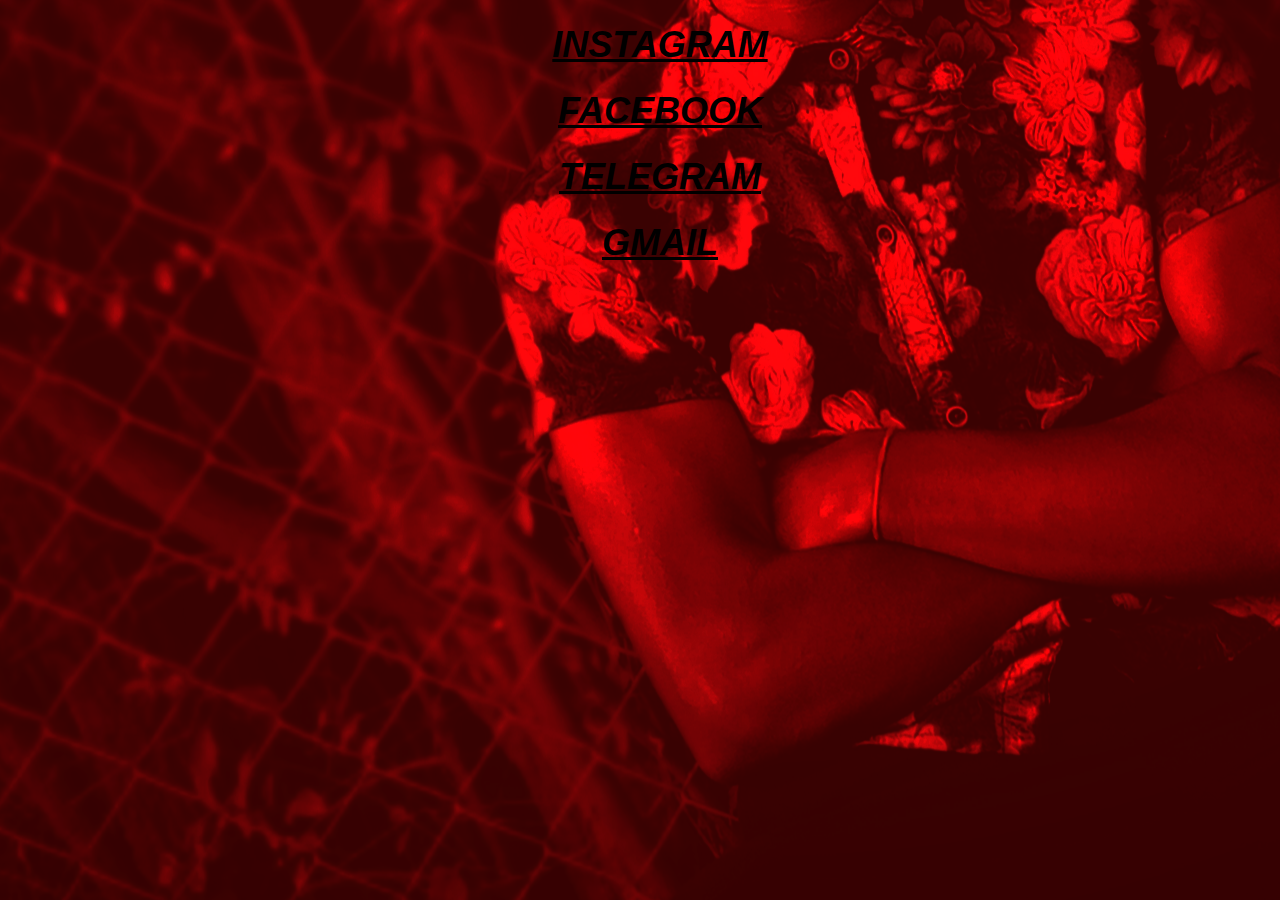
==== html/index2.html @ 5c0a9f17 "required an edit to my html and css and also some of my contents" ====
<!DOCTYPE html>
<html lang="en">
<head>
    <meta charset="UTF-8">
    <meta http-equiv="X-UA-Compatible" content="IE=edge">
    <meta name="viewport" content="width=device-width, initial-scale=1.0">
    <title>official website</title>
    <link rel="stylesheet" href="index.css">
</head>
<body> <ul>
    <h1><a href="http://instagram.com">INSTAGRAM</a></h1>
    <h1><a href="http://facbook.com">FACEBOOK</a></h1>
    <h1><a href="http://telegram.com">TELEGRAM</a></h1>
    <h1><a href="http://gmail.com">GMAIL</a></h1></ul>
    
    
</body>
</html>
---- html/index.css ----
body{
    background-color: rgb(41, 1, 1);
    font-family: 'Lucida Sans', 'Lucida Sans Regular', 'Lucida Grande', 'Lucida Sans Unicode', Geneva, Verdana, sans-serif;
    font-size: 100px;
    /* color: rgb(150, 134, 134); */
    text-align: center;
    font-style: oblique;
    

background: size 10px;
background-blend-mode: color-dodge;
background-image: url(newpic2.jpg);
background-position: 40%; align-self: center;
background-size:initial;
}

#logo{
    
height: 100vh;


width: 100%;

font-style: oblique;
font-weight: bolder;
}
#vision{
font-size: 25px;
font-style: oblique;
font-family:-apple-system, BlinkMacSystemFont, 'Segoe UI', Roboto, Oxygen, Ubuntu, Cantarell, 'Open Sans', 'Helvetica Neue', sans-serif;
color: aliceblue;


}
#contact-us{
    font-family:'Franklin Gothic Medium', 'Arial Narrow', Arial, sans-serif;
    text-align: start;
    font-size: 20px;
    background-color: rgb(0, 21, 3);
    color: rgb(187, 167, 141);
}
#btn{
    border: none;

 
background-color: rgb(199, 185, 185);
font-size: 30px;
font-family: 'Lucida Sans', 'Lucida Sans Regular', 'Lucida Grande', 'Lucida Sans Unicode', Geneva, Verdana, sans-serif;
background: none;
cursor: pointer;
font-style: oblique;
font-weight: bold;
align-items: center;
padding-top: 10px;
padding-left: 3%;
}
#btn a{
    color:rgb(255, 255, 255) ;
    text-decoration: none;
}
#btn a:hover{
    color: rgb(255, 0, 149);
    transition: .3s;
}
#btn2{
    background-color: rgb(51, 50, 50);
    color: rgb(237, 220, 220);
    font-style: oblique;
    font-weight: bold;
    border: 2px solid transparent;
    border-radius: 30px;
    padding: 10px 25px;
    transition: transform .4s;
    font-size: medium;
}
#btn2:hover{
transform: scale(1.2);
}

ul{
    font-size: large;
    background-color: none;
}
ul a{
    color: black;
}
ul a:hover{
    color: darkgrey;
    transition: .4s;
}
footer{
    font-size: 30px;
}
#initial-page{
    background-color: transparent;
    /* box-shadow: 10px 10px rgb(73, 197, 235); */
}
#last-page{
    /* background-color: rgb(122, 10, 0); */
    /* background-image: linear-gradient(rgb(165, 24, 0), rgb(60, 3, 0)); */
    box-shadow: inset;
    font-size: 30px;
   text-align: left;
   background-image: linear-gradient(to bottom, rgba(255,0,0,0), rgba(255,0,0,1));
}
h5{
    font-size: 20px;
    font-style: oblique;
    font-family:sans-serif;
    color: rgb(145, 145, 145);
    font-weight: none;

}
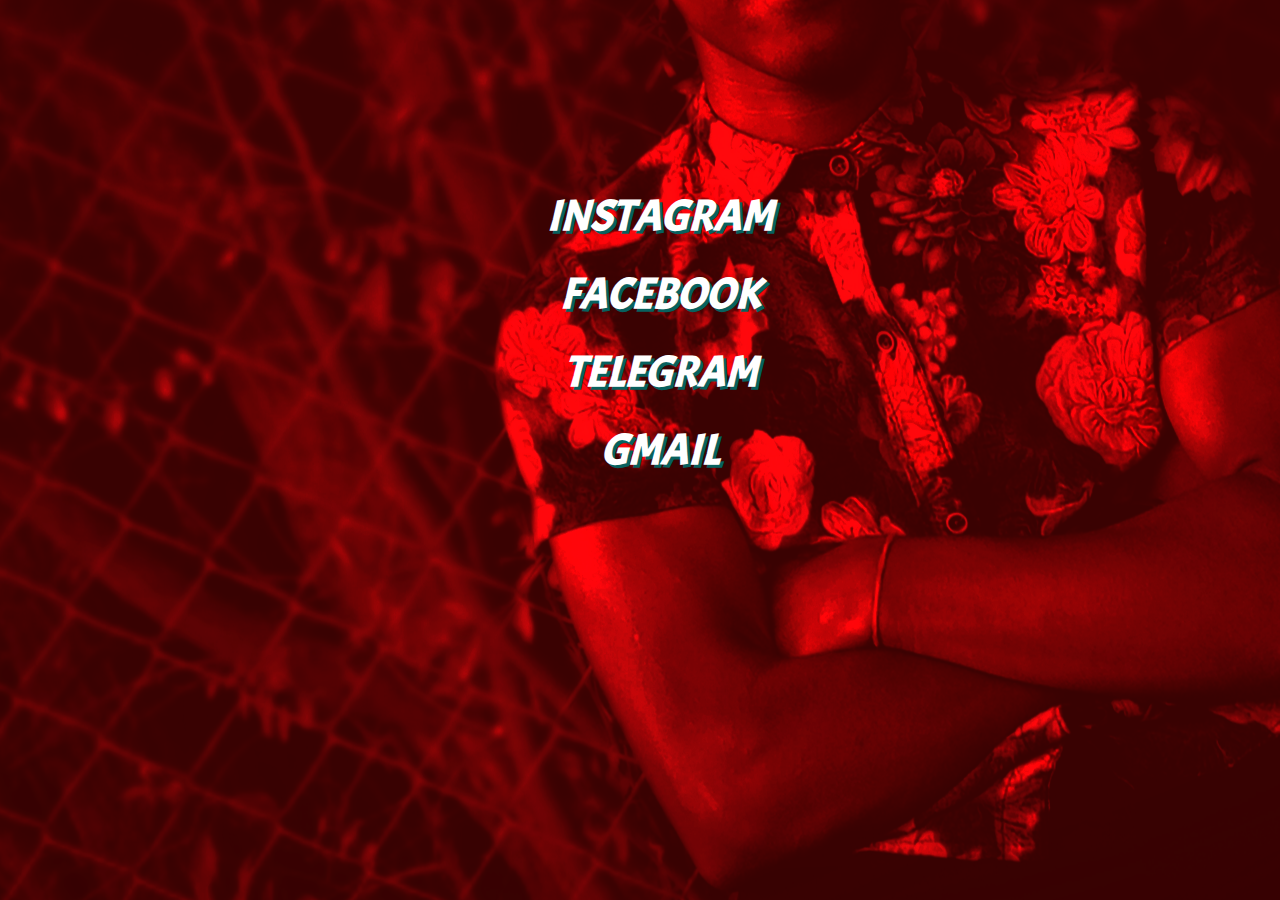
==== commit a6205238: "added some hyperlinks to index.html" ====
--- a/html/index2.html
+++ b/html/index2.html
@@ -6,9 +6,12 @@
     <meta name="viewport" content="width=device-width, initial-scale=1.0">
     <title>official website</title>
     <link rel="stylesheet" href="index.css">
+    <style>
+        @import url('https://fonts.googleapis.com/css2?family=Acme&family=Permanent+Marker&display=swap');
+        </style>
 </head>
 <body> <ul>
-    <h1><a href="http://instagram.com">INSTAGRAM</a></h1>
+    <br> <br> <br><br><br><br><br><h1><a href="http://instagram.com">INSTAGRAM</a></h1>
     <h1><a href="http://facbook.com">FACEBOOK</a></h1>
     <h1><a href="http://telegram.com">TELEGRAM</a></h1>
     <h1><a href="http://gmail.com">GMAIL</a></h1></ul>
--- a/html/index.css
+++ b/html/index.css
@@ -82,7 +82,12 @@
     background-color: none;
 }
 ul a{
-    color: black;
+    text-decoration: none;
+    color: rgb(255, 255, 255);
+    font-family: 'Acme', sans-serif;
+    font-size: larger;
+    text-shadow: 3px 3px rgb(7, 97, 94);
+   
 }
 ul a:hover{
     color: darkgrey;
@@ -106,8 +111,8 @@
 h5{
     font-size: 20px;
     font-style: oblique;
-    font-family:sans-serif;
-    color: rgb(145, 145, 145);
+    font-family:'Lucida Sans', 'Lucida Sans Regular', 'Lucida Grande', 'Lucida Sans Unicode', Geneva, Verdana, sans-serif;
+    color: rgb(181, 183, 184);
     font-weight: none;
 
 }